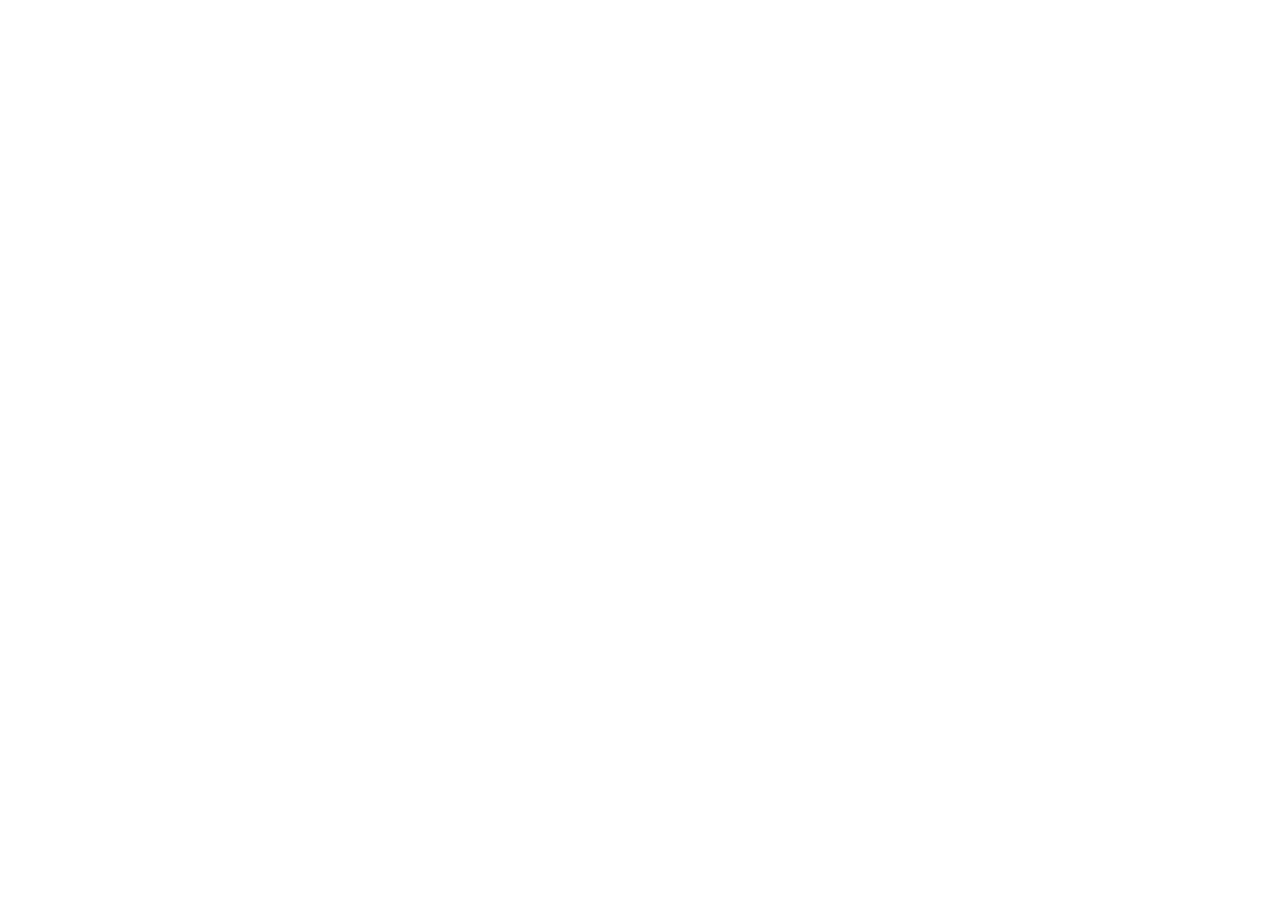
==== src/index.html @ e77135d7 "html is ready" ====
<!DOCTYPE html>
<html lang="en">
<head>
    <meta charset="UTF-8">
    <meta name="viewport" content="width=device-width, initial-scale=1.0">
    <title>main</title>
    <link rel="stylesheet" href="output.css">
</head>
<body>
    <h1></h1>
</body>
</html>
---- src/output.css ----
*, ::before, ::after {
  --tw-border-spacing-x: 0;
  --tw-border-spacing-y: 0;
  --tw-translate-x: 0;
  --tw-translate-y: 0;
  --tw-rotate: 0;
  --tw-skew-x: 0;
  --tw-skew-y: 0;
  --tw-scale-x: 1;
  --tw-scale-y: 1;
  --tw-pan-x:  ;
  --tw-pan-y:  ;
  --tw-pinch-zoom:  ;
  --tw-scroll-snap-strictness: proximity;
  --tw-gradient-from-position:  ;
  --tw-gradient-via-position:  ;
  --tw-gradient-to-position:  ;
  --tw-ordinal:  ;
  --tw-slashed-zero:  ;
  --tw-numeric-figure:  ;
  --tw-numeric-spacing:  ;
  --tw-numeric-fraction:  ;
  --tw-ring-inset:  ;
  --tw-ring-offset-width: 0px;
  --tw-ring-offset-color: #fff;
  --tw-ring-color: rgb(59 130 246 / 0.5);
  --tw-ring-offset-shadow: 0 0 #0000;
  --tw-ring-shadow: 0 0 #0000;
  --tw-shadow: 0 0 #0000;
  --tw-shadow-colored: 0 0 #0000;
  --tw-blur:  ;
  --tw-brightness:  ;
  --tw-contrast:  ;
  --tw-grayscale:  ;
  --tw-hue-rotate:  ;
  --tw-invert:  ;
  --tw-saturate:  ;
  --tw-sepia:  ;
  --tw-drop-shadow:  ;
  --tw-backdrop-blur:  ;
  --tw-backdrop-brightness:  ;
  --tw-backdrop-contrast:  ;
  --tw-backdrop-grayscale:  ;
  --tw-backdrop-hue-rotate:  ;
  --tw-backdrop-invert:  ;
  --tw-backdrop-opacity:  ;
  --tw-backdrop-saturate:  ;
  --tw-backdrop-sepia:  ;
  --tw-contain-size:  ;
  --tw-contain-layout:  ;
  --tw-contain-paint:  ;
  --tw-contain-style:  ;
}

::backdrop {
  --tw-border-spacing-x: 0;
  --tw-border-spacing-y: 0;
  --tw-translate-x: 0;
  --tw-translate-y: 0;
  --tw-rotate: 0;
  --tw-skew-x: 0;
  --tw-skew-y: 0;
  --tw-scale-x: 1;
  --tw-scale-y: 1;
  --tw-pan-x:  ;
  --tw-pan-y:  ;
  --tw-pinch-zoom:  ;
  --tw-scroll-snap-strictness: proximity;
  --tw-gradient-from-position:  ;
  --tw-gradient-via-position:  ;
  --tw-gradient-to-position:  ;
  --tw-ordinal:  ;
  --tw-slashed-zero:  ;
  --tw-numeric-figure:  ;
  --tw-numeric-spacing:  ;
  --tw-numeric-fraction:  ;
  --tw-ring-inset:  ;
  --tw-ring-offset-width: 0px;
  --tw-ring-offset-color: #fff;
  --tw-ring-color: rgb(59 130 246 / 0.5);
  --tw-ring-offset-shadow: 0 0 #0000;
  --tw-ring-shadow: 0 0 #0000;
  --tw-shadow: 0 0 #0000;
  --tw-shadow-colored: 0 0 #0000;
  --tw-blur:  ;
  --tw-brightness:  ;
  --tw-contrast:  ;
  --tw-grayscale:  ;
  --tw-hue-rotate:  ;
  --tw-invert:  ;
  --tw-saturate:  ;
  --tw-sepia:  ;
  --tw-drop-shadow:  ;
  --tw-backdrop-blur:  ;
  --tw-backdrop-brightness:  ;
  --tw-backdrop-contrast:  ;
  --tw-backdrop-grayscale:  ;
  --tw-backdrop-hue-rotate:  ;
  --tw-backdrop-invert:  ;
  --tw-backdrop-opacity:  ;
  --tw-backdrop-saturate:  ;
  --tw-backdrop-sepia:  ;
  --tw-contain-size:  ;
  --tw-contain-layout:  ;
  --tw-contain-paint:  ;
  --tw-contain-style:  ;
}

/*
! tailwindcss v3.4.17 | MIT License | https://tailwindcss.com
*/

/*
1. Prevent padding and border from affecting element width. (https://github.com/mozdevs/cssremedy/issues/4)
2. Allow adding a border to an element by just adding a border-width. (https://github.com/tailwindcss/tailwindcss/pull/116)
*/

*,
::before,
::after {
  box-sizing: border-box;
  /* 1 */
  border-width: 0;
  /* 2 */
  border-style: solid;
  /* 2 */
  border-color: #e5e7eb;
  /* 2 */
}

::before,
::after {
  --tw-content: '';
}

/*
1. Use a consistent sensible line-height in all browsers.
2. Prevent adjustments of font size after orientation changes in iOS.
3. Use a more readable tab size.
4. Use the user's configured `sans` font-family by default.
5. Use the user's configured `sans` font-feature-settings by default.
6. Use the user's configured `sans` font-variation-settings by default.
7. Disable tap highlights on iOS
*/

html,
:host {
  line-height: 1.5;
  /* 1 */
  -webkit-text-size-adjust: 100%;
  /* 2 */
  -moz-tab-size: 4;
  /* 3 */
  -o-tab-size: 4;
     tab-size: 4;
  /* 3 */
  font-family: ui-sans-serif, system-ui, sans-serif, "Apple Color Emoji", "Segoe UI Emoji", "Segoe UI Symbol", "Noto Color Emoji";
  /* 4 */
  font-feature-settings: normal;
  /* 5 */
  font-variation-settings: normal;
  /* 6 */
  -webkit-tap-highlight-color: transparent;
  /* 7 */
}

/*
1. Remove the margin in all browsers.
2. Inherit line-height from `html` so users can set them as a class directly on the `html` element.
*/

body {
  margin: 0;
  /* 1 */
  line-height: inherit;
  /* 2 */
}

/*
1. Add the correct height in Firefox.
2. Correct the inheritance of border color in Firefox. (https://bugzilla.mozilla.org/show_bug.cgi?id=190655)
3. Ensure horizontal rules are visible by default.
*/

hr {
  height: 0;
  /* 1 */
  color: inherit;
  /* 2 */
  border-top-width: 1px;
  /* 3 */
}

/*
Add the correct text decoration in Chrome, Edge, and Safari.
*/

abbr:where([title]) {
  -webkit-text-decoration: underline dotted;
          text-decoration: underline dotted;
}

/*
Remove the default font size and weight for headings.
*/

h1,
h2,
h3,
h4,
h5,
h6 {
  font-size: inherit;
  font-weight: inherit;
}

/*
Reset links to optimize for opt-in styling instead of opt-out.
*/

a {
  color: inherit;
  text-decoration: inherit;
}

/*
Add the correct font weight in Edge and Safari.
*/

b,
strong {
  font-weight: bolder;
}

/*
1. Use the user's configured `mono` font-family by default.
2. Use the user's configured `mono` font-feature-settings by default.
3. Use the user's configured `mono` font-variation-settings by default.
4. Correct the odd `em` font sizing in all browsers.
*/

code,
kbd,
samp,
pre {
  font-family: ui-monospace, SFMono-Regular, Menlo, Monaco, Consolas, "Liberation Mono", "Courier New", monospace;
  /* 1 */
  font-feature-settings: normal;
  /* 2 */
  font-variation-settings: normal;
  /* 3 */
  font-size: 1em;
  /* 4 */
}

/*
Add the correct font size in all browsers.
*/

small {
  font-size: 80%;
}

/*
Prevent `sub` and `sup` elements from affecting the line height in all browsers.
*/

sub,
sup {
  font-size: 75%;
  line-height: 0;
  position: relative;
  vertical-align: baseline;
}

sub {
  bottom: -0.25em;
}

sup {
  top: -0.5em;
}

/*
1. Remove text indentation from table contents in Chrome and Safari. (https://bugs.chromium.org/p/chromium/issues/detail?id=999088, https://bugs.webkit.org/show_bug.cgi?id=201297)
2. Correct table border color inheritance in all Chrome and Safari. (https://bugs.chromium.org/p/chromium/issues/detail?id=935729, https://bugs.webkit.org/show_bug.cgi?id=195016)
3. Remove gaps between table borders by default.
*/

table {
  text-indent: 0;
  /* 1 */
  border-color: inherit;
  /* 2 */
  border-collapse: collapse;
  /* 3 */
}

/*
1. Change the font styles in all browsers.
2. Remove the margin in Firefox and Safari.
3. Remove default padding in all browsers.
*/

button,
input,
optgroup,
select,
textarea {
  font-family: inherit;
  /* 1 */
  font-feature-settings: inherit;
  /* 1 */
  font-variation-settings: inherit;
  /* 1 */
  font-size: 100%;
  /* 1 */
  font-weight: inherit;
  /* 1 */
  line-height: inherit;
  /* 1 */
  letter-spacing: inherit;
  /* 1 */
  color: inherit;
  /* 1 */
  margin: 0;
  /* 2 */
  padding: 0;
  /* 3 */
}

/*
Remove the inheritance of text transform in Edge and Firefox.
*/

button,
select {
  text-transform: none;
}

/*
1. Correct the inability to style clickable types in iOS and Safari.
2. Remove default button styles.
*/

button,
input:where([type='button']),
input:where([type='reset']),
input:where([type='submit']) {
  -webkit-appearance: button;
  /* 1 */
  background-color: transparent;
  /* 2 */
  background-image: none;
  /* 2 */
}

/*
Use the modern Firefox focus style for all focusable elements.
*/

:-moz-focusring {
  outline: auto;
}

/*
Remove the additional `:invalid` styles in Firefox. (https://github.com/mozilla/gecko-dev/blob/2f9eacd9d3d995c937b4251a5557d95d494c9be1/layout/style/res/forms.css#L728-L737)
*/

:-moz-ui-invalid {
  box-shadow: none;
}

/*
Add the correct vertical alignment in Chrome and Firefox.
*/

progress {
  vertical-align: baseline;
}

/*
Correct the cursor style of increment and decrement buttons in Safari.
*/

::-webkit-inner-spin-button,
::-webkit-outer-spin-button {
  height: auto;
}

/*
1. Correct the odd appearance in Chrome and Safari.
2. Correct the outline style in Safari.
*/

[type='search'] {
  -webkit-appearance: textfield;
  /* 1 */
  outline-offset: -2px;
  /* 2 */
}

/*
Remove the inner padding in Chrome and Safari on macOS.
*/

::-webkit-search-decoration {
  -webkit-appearance: none;
}

/*
1. Correct the inability to style clickable types in iOS and Safari.
2. Change font properties to `inherit` in Safari.
*/

::-webkit-file-upload-button {
  -webkit-appearance: button;
  /* 1 */
  font: inherit;
  /* 2 */
}

/*
Add the correct display in Chrome and Safari.
*/

summary {
  display: list-item;
}

/*
Removes the default spacing and border for appropriate elements.
*/

blockquote,
dl,
dd,
h1,
h2,
h3,
h4,
h5,
h6,
hr,
figure,
p,
pre {
  margin: 0;
}

fieldset {
  margin: 0;
  padding: 0;
}

legend {
  padding: 0;
}

ol,
ul,
menu {
  list-style: none;
  margin: 0;
  padding: 0;
}

/*
Reset default styling for dialogs.
*/

dialog {
  padding: 0;
}

/*
Prevent resizing textareas horizontally by default.
*/

textarea {
  resize: vertical;
}

/*
1. Reset the default placeholder opacity in Firefox. (https://github.com/tailwindlabs/tailwindcss/issues/3300)
2. Set the default placeholder color to the user's configured gray 400 color.
*/

input::-moz-placeholder, textarea::-moz-placeholder {
  opacity: 1;
  /* 1 */
  color: #9ca3af;
  /* 2 */
}

input::placeholder,
textarea::placeholder {
  opacity: 1;
  /* 1 */
  color: #9ca3af;
  /* 2 */
}

/*
Set the default cursor for buttons.
*/

button,
[role="button"] {
  cursor: pointer;
}

/*
Make sure disabled buttons don't get the pointer cursor.
*/

:disabled {
  cursor: default;
}

/*
1. Make replaced elements `display: block` by default. (https://github.com/mozdevs/cssremedy/issues/14)
2. Add `vertical-align: middle` to align replaced elements more sensibly by default. (https://github.com/jensimmons/cssremedy/issues/14#issuecomment-634934210)
   This can trigger a poorly considered lint error in some tools but is included by design.
*/

img,
svg,
video,
canvas,
audio,
iframe,
embed,
object {
  display: block;
  /* 1 */
  vertical-align: middle;
  /* 2 */
}

/*
Constrain images and videos to the parent width and preserve their intrinsic aspect ratio. (https://github.com/mozdevs/cssremedy/issues/14)
*/

img,
video {
  max-width: 100%;
  height: auto;
}

/* Make elements with the HTML hidden attribute stay hidden by default */

[hidden]:where(:not([hidden="until-found"])) {
  display: none;
}
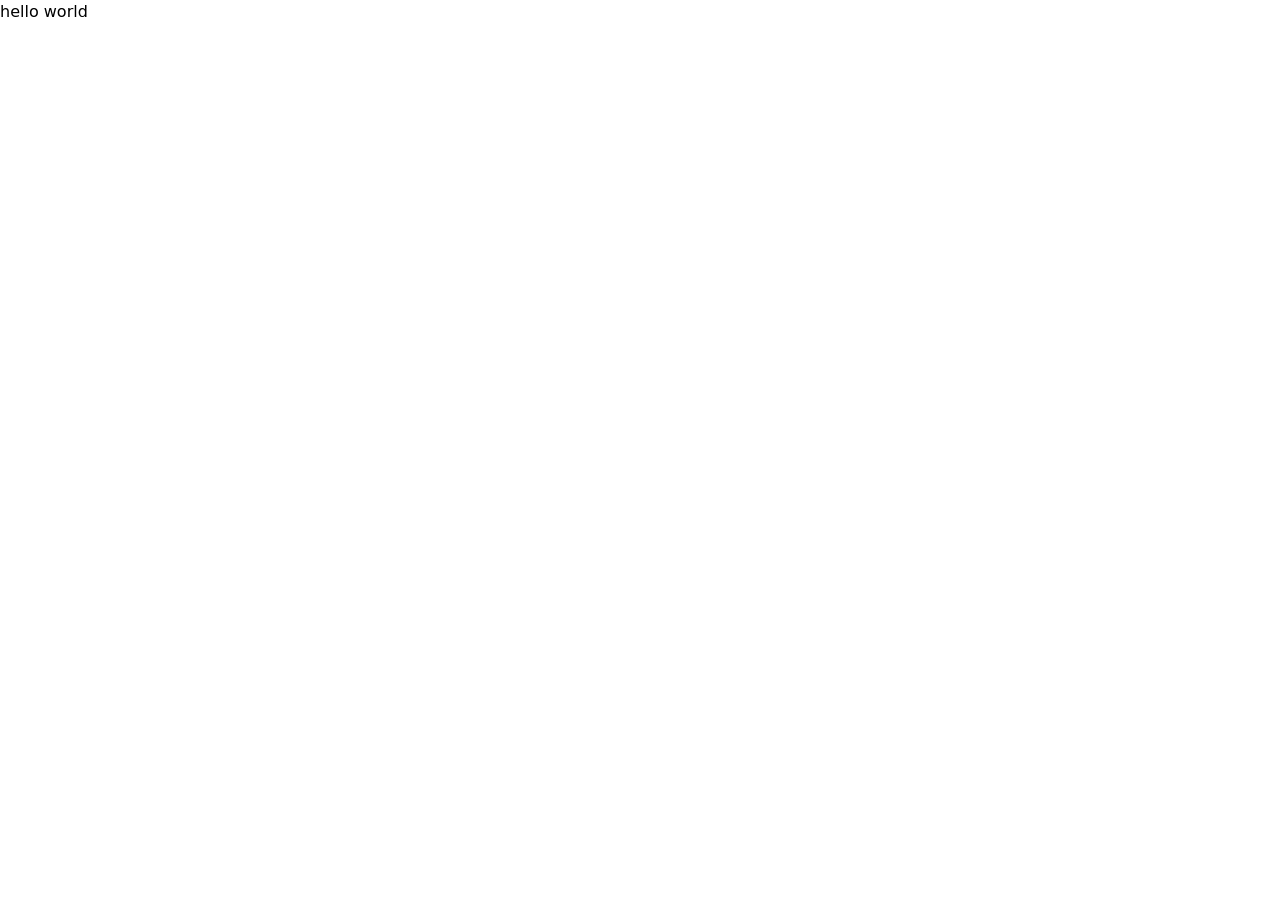
==== commit 972ac29e: "text added" ====
--- a/src/index.html
+++ b/src/index.html
@@ -8,5 +8,6 @@
 </head>
 <body>
     <h1></h1>
+    <h1>hello world</h1>
 </body>
 </html>
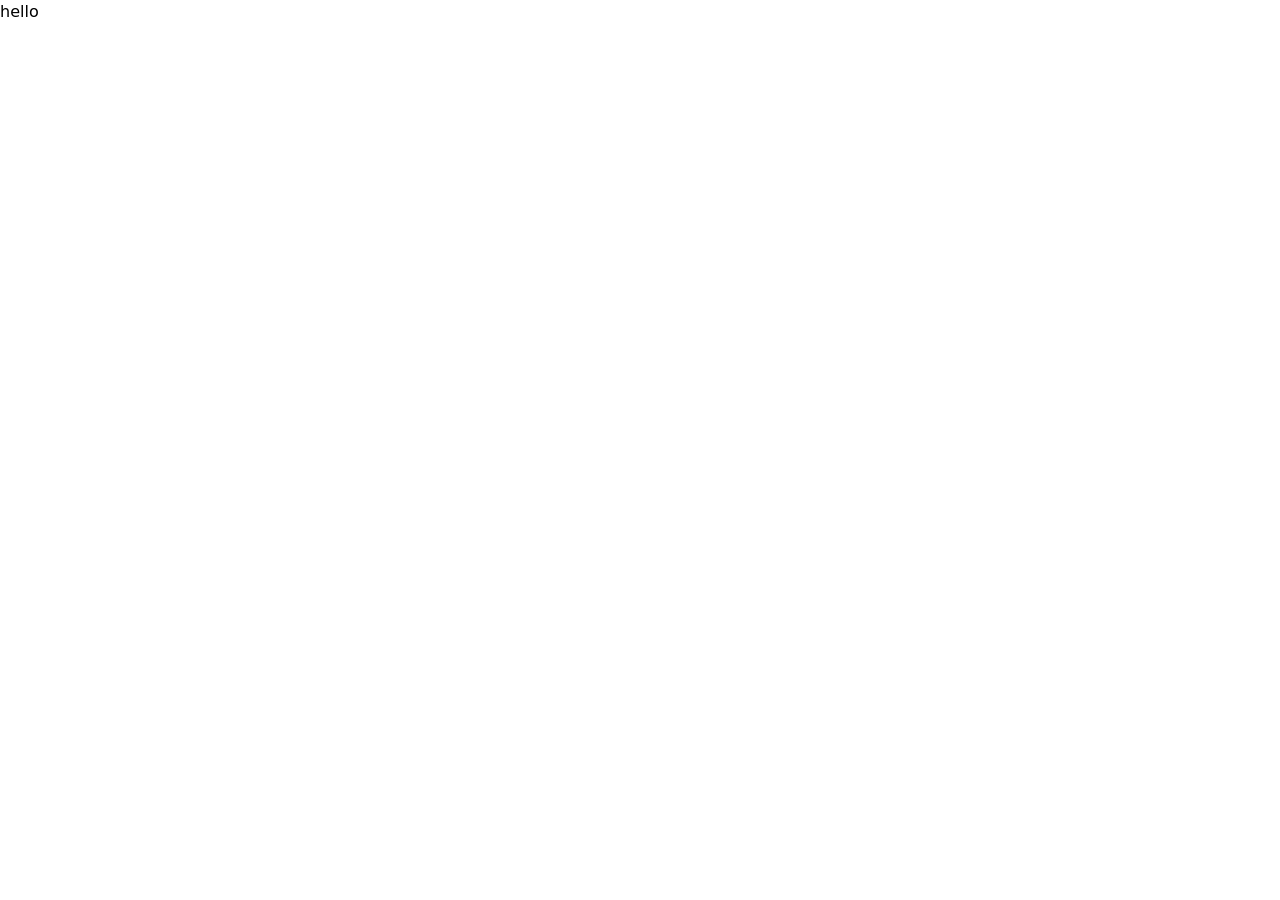
==== commit 6de0cd50: "text_hello" ====
--- a/src/index.html
+++ b/src/index.html
@@ -8,6 +8,6 @@
 </head>
 <body>
     <h1></h1>
-    <h1>hello world</h1>
+    <p>hello</p>
 </body>
 </html>
